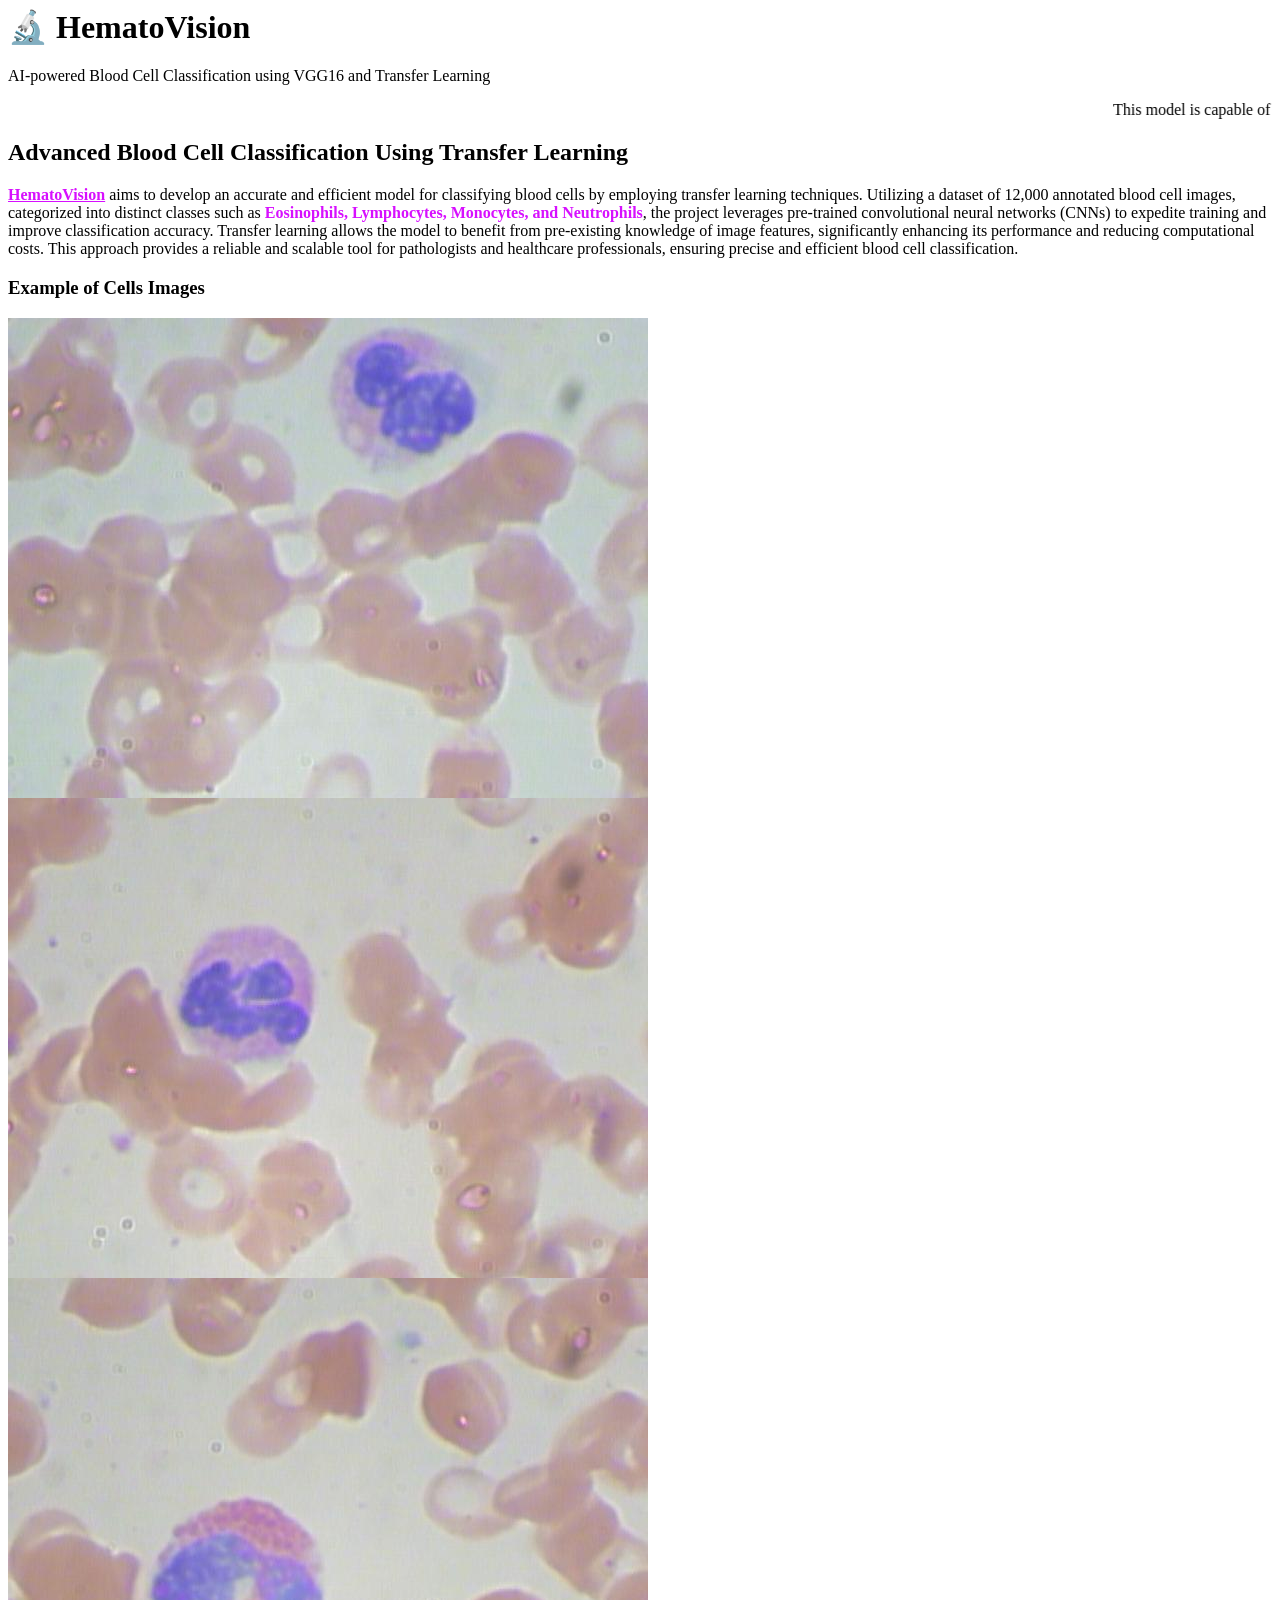
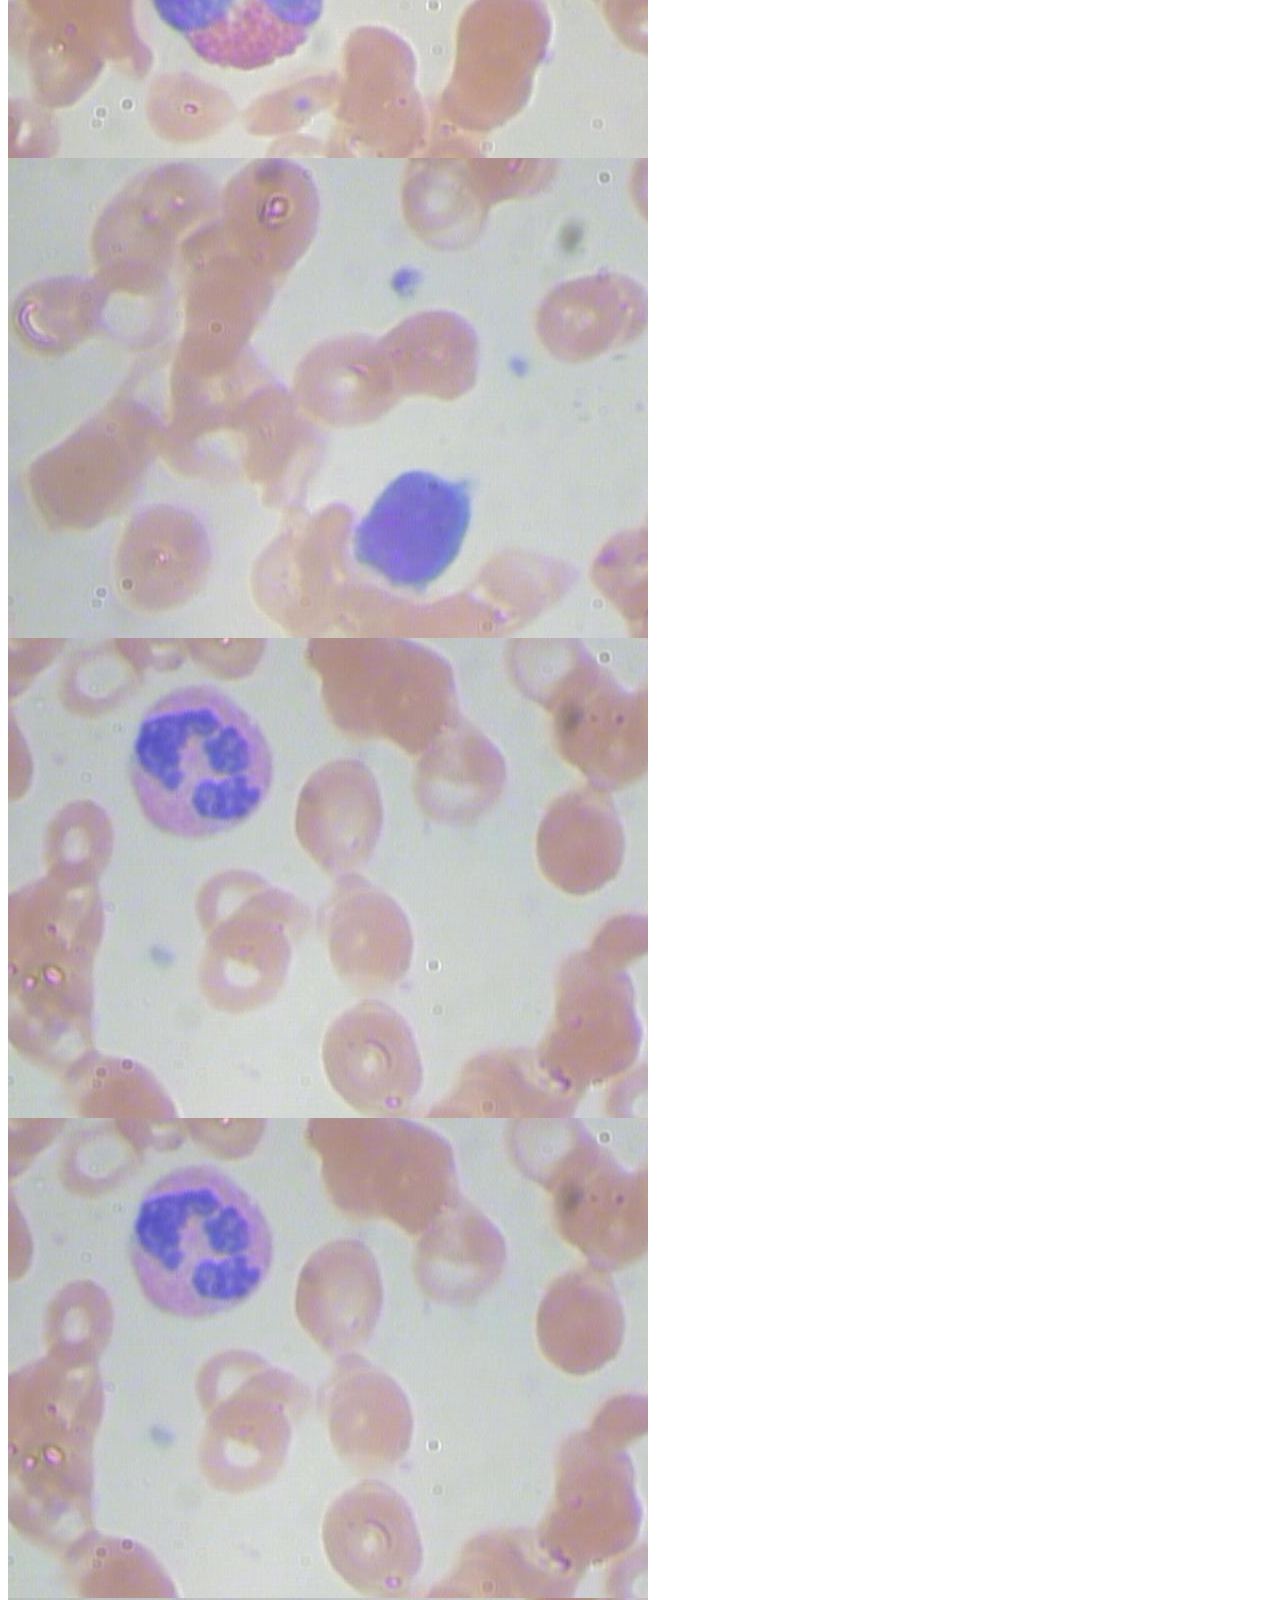
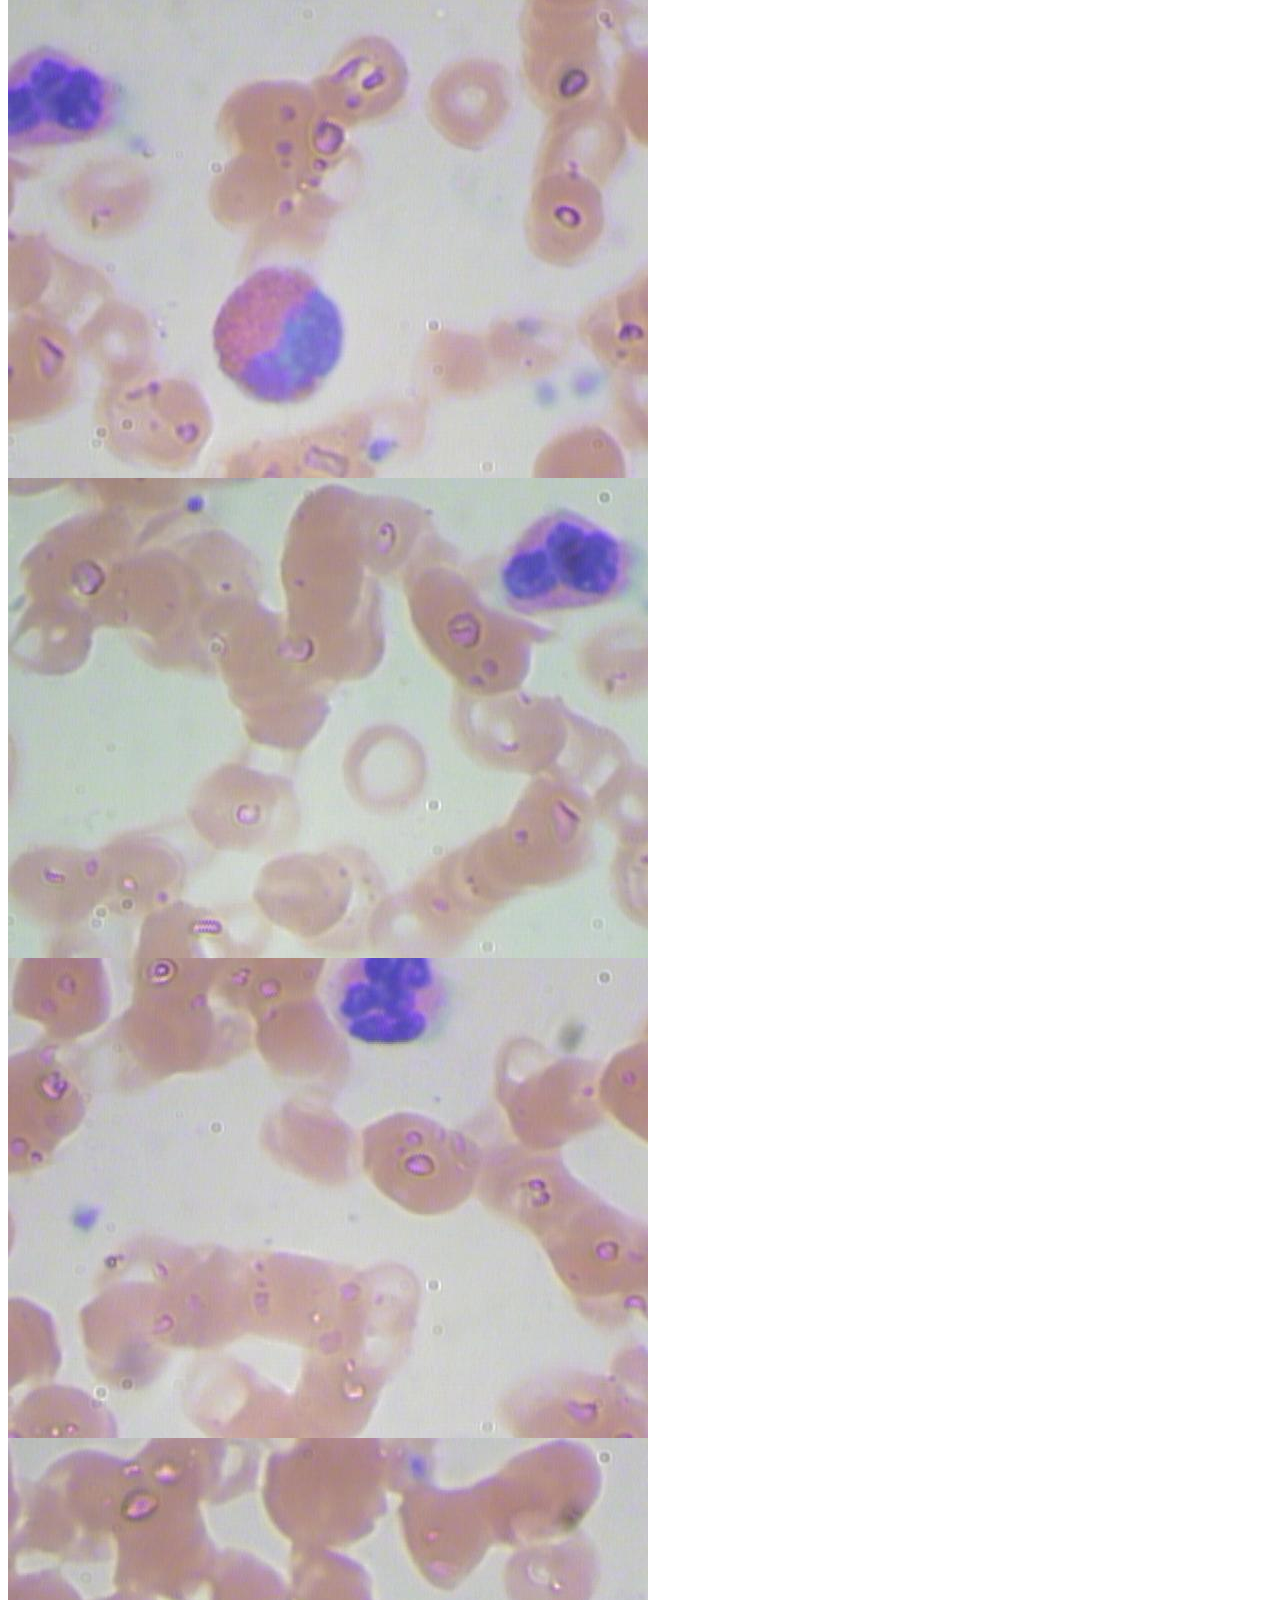
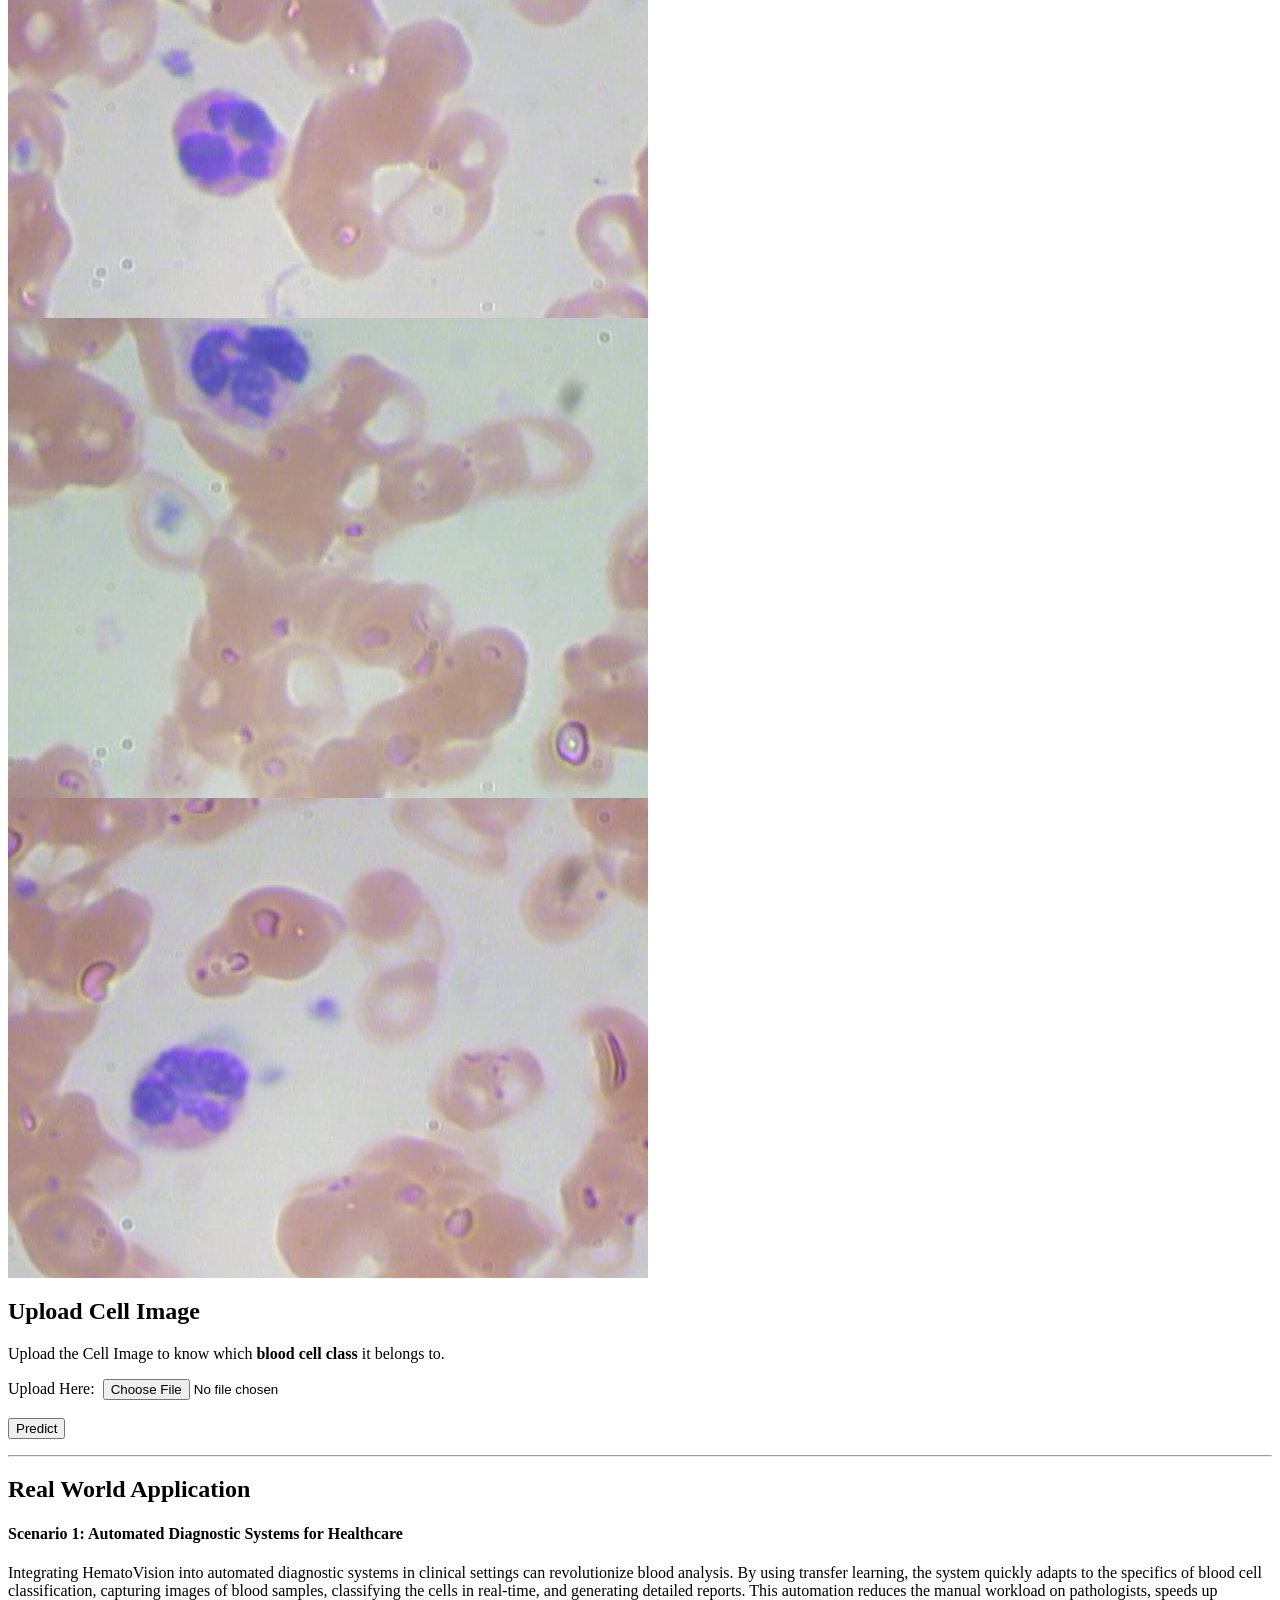
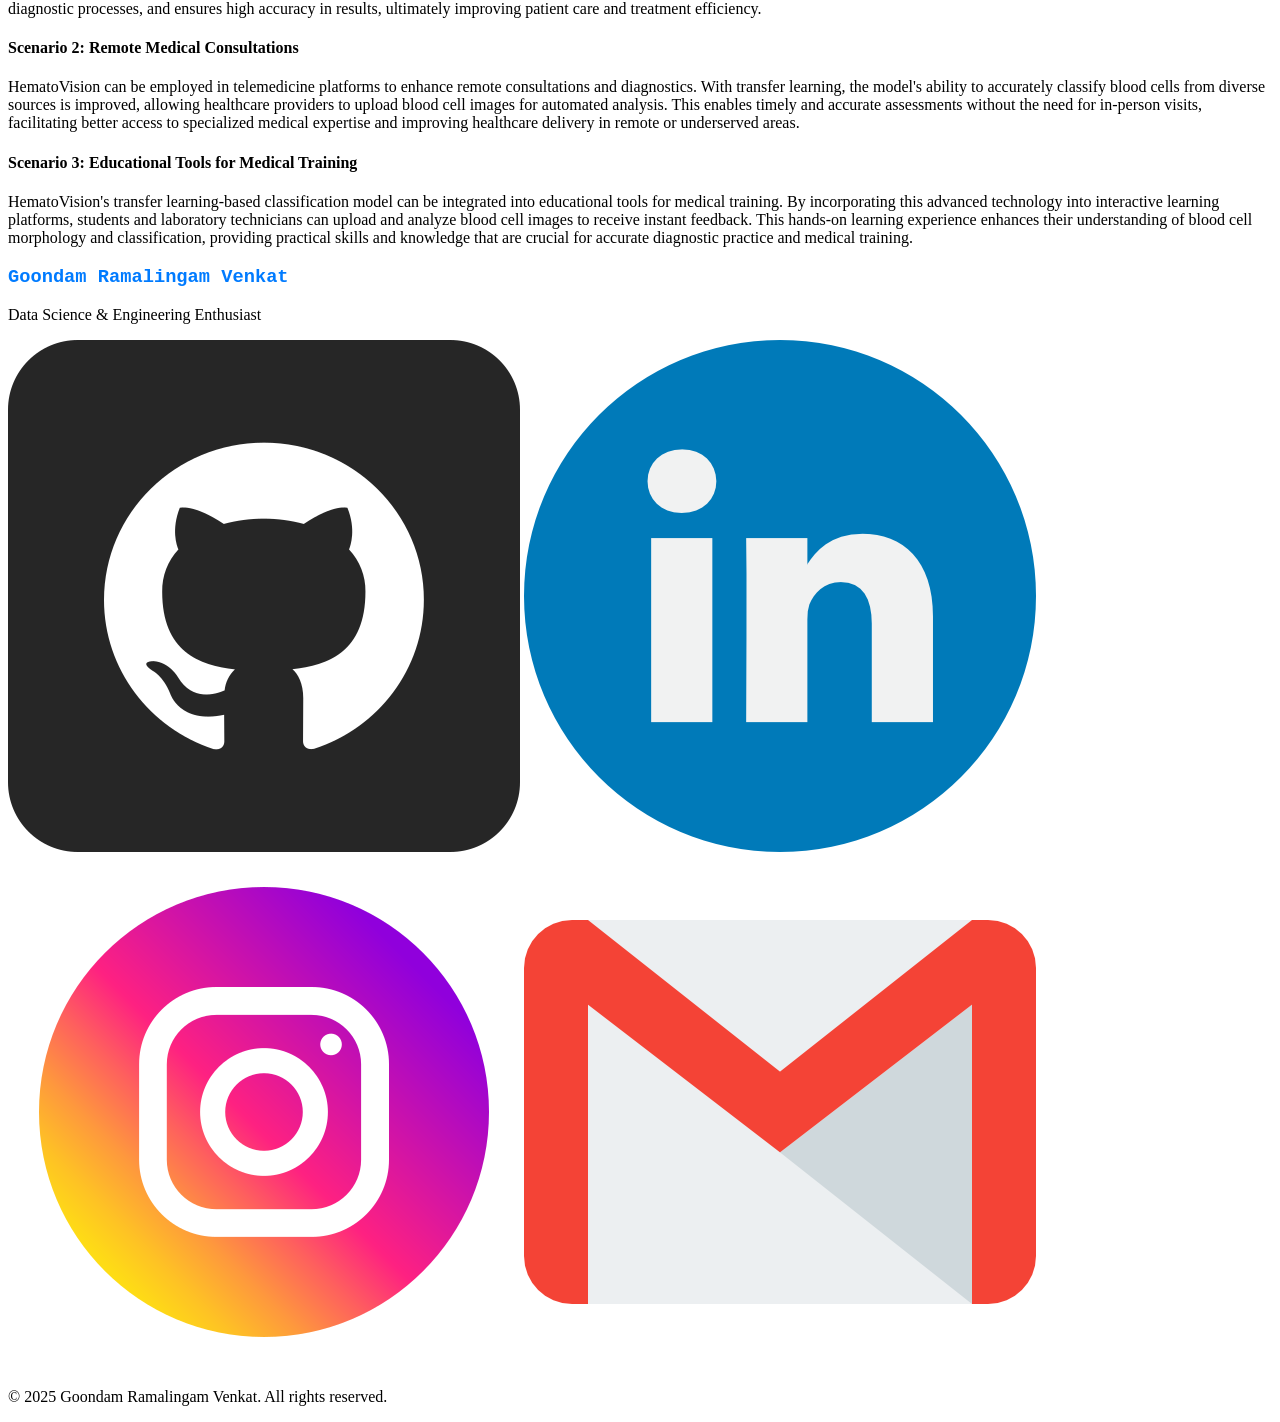
==== templates/index.html @ b51a15f4 "Initial commit with flast app structure" ====
<html>
    <head>
        <title>HamatoVision-Blood Cell Classifier by venkat</title>
        <link rel="stylesheet" type="text/css" href="{{ url_for('static',filename='css/style.css') }}">
    </head>
    <body>
        <header class="main-header">
            <h1 class="header-title">🔬 HematoVision</h1>
            <p class="header-subtitle">AI-powered Blood Cell Classification using VGG16 and Transfer Learning</p>
        </header>
        <marquee direction="left">This model is capable of predicting single image at a time.</marquee>
        <!-- <h2><span style="color: rgb(215, 15, 255);font-weight: bolder;">HematoVision</span></h2> -->
        <h2 style="font-family: DMSans;">Advanced Blood Cell Classification Using Transfer Learning</h2>
        <p><span style="color: rgb(215, 15, 255);text-decoration: underline;font-weight: bolder;">HematoVision</span> aims to develop an accurate and efficient model for classifying blood cells by employing transfer learning techniques.
            Utilizing a dataset of 12,000 annotated blood cell images, categorized into distinct classes such as <span style="color: rgb(215, 15, 255);font-weight: bolder;">Eosinophils, Lymphocytes, Monocytes, and Neutrophils</span>, the project leverages pre-trained convolutional neural networks (CNNs) to expedite training and improve classification accuracy. 
            Transfer learning allows the model to benefit from pre-existing knowledge of image features, significantly enhancing its performance and reducing computational costs.
            This approach provides a reliable and scalable tool for pathologists and healthcare professionals, ensuring precise and efficient blood cell classification.</p>
        <h3>Example of Cells Images</h2>
        <section class="img">
            <div id="cell-img">
                <img id="cell" src="../static/asserts/BloodImage_00018.jpg" id="img">
                <img id="cell" src="../static/asserts/BloodImage_00016.jpg" id="img">
                <img id="cell" src="../static/asserts/BloodImage_00017.jpg" id="img">
                <img id="cell" src="../static/asserts/BloodImage_00021.jpg" id="img">
                <img id="cell" src="../static/asserts/BloodImage_00023.jpg" id="img">
                <img id="cell" src="../static/asserts/BloodImage_00023.jpg" id="img">
                <img id="cell" src="../static/asserts/BloodImage_00044.jpg" id="img">
                <img id="cell" src="../static/asserts/BloodImage_00045.jpg" id="img">
                <img id="cell" src="../static/asserts/BloodImage_00046.jpg" id="img">
                <img id="cell" src="../static/asserts/BloodImage_00049.jpg" id="img">
                <img id="cell" src="../static/asserts/BloodImage_00050.jpg" id="img">
                <img id="cell" src="../static/asserts/BloodImage_00052.jpg" id="img">
            </div>
        </section>
        <h2>Upload Cell Image</h2>
        <p >Upload the Cell Image to know which <strong>blood cell class</strong> it belongs to.</p>
        <div class="form-container">
            <form action="/predict" method="POST" enctype="multipart/form-data">
                <label for="file">Upload Here:&nbsp;</label>
                <input type="file" name="file" required><br><br>
                <button type="Submit" value="Predict">Predict</button>
            </form>
        </div>
        <hr>
        <h2>Real World Application</h2>
        <div>
            <h4>Scenario 1: Automated Diagnostic Systems for Healthcare</h4>
            <p>Integrating HematoVision into automated diagnostic systems in clinical settings can revolutionize blood analysis.
            By using transfer learning, the system quickly adapts to the specifics of blood cell classification, capturing images of blood samples, classifying the cells in real-time, and generating detailed reports. 
            This automation reduces the manual workload on pathologists, speeds up diagnostic processes, and ensures high accuracy in results, ultimately improving patient care and treatment efficiency.</p>
        </div>
        <div>
            <h4>Scenario 2: Remote Medical Consultations</h4>
            <p>HematoVision can be employed in telemedicine platforms to enhance remote consultations and diagnostics.
                 With transfer learning, the model's ability to accurately classify blood cells from diverse sources is improved, allowing healthcare providers to upload blood cell images for automated analysis.
                 This enables timely and accurate assessments without the need for in-person visits, facilitating better access to specialized medical expertise and improving healthcare delivery in remote or underserved areas.</p>
        </div>
        <div>
            <h4>Scenario 3: Educational Tools for Medical Training</h4>
            <p>HematoVision's transfer learning-based classification model can be integrated into educational tools for medical training. 
                By incorporating this advanced technology into interactive learning platforms, students and laboratory technicians can upload and analyze blood cell images to receive instant feedback.
                 This hands-on learning experience enhances their understanding of blood cell morphology and classification, providing practical skills and knowledge that are crucial for accurate diagnostic practice and medical training.</p>
        </div>
    </body>


    <footer>
        <div class="footer-container">
            <div class="footer-left">
                <h3 style="text-decoration: none;color: #007bff;text-shadow: none;font-family: 'Courier New', Courier, monospace;">Goondam Ramalingam Venkat</h3>
                <p>Data Science & Engineering Enthusiast</p>
            </div>
        <div class="footer-right">
            <div class="social-icons">
                <a href="http://github.com/grvenkat40" target="_blank"><img src="../static/asserts/github.png" alt="GitHub"></a>
                <a href="https://www.linkedin.com/in/venkatgr" target="_blank"><img src="../static/asserts/linkedin.png" alt="LinkedIn"></a>
                <a href="https://www.instagram.com/venkat_40_smart?igsh=MXNiNXdqcjlkZnloag==" target="_blank"><img src="../static/asserts/instagram.png" alt="Twitter"></a>
                <a href="mailto:venkat2040gr@gmail.com"><img src="../static/asserts/gmail.png" alt="Gmail"></a>
            </div>
        </div>
        </div>
        <div class="footer-bottom">
            <p>&copy; 2025 Goondam Ramalingam Venkat. All rights reserved.</p>
        </div>
    </footer>
</html>
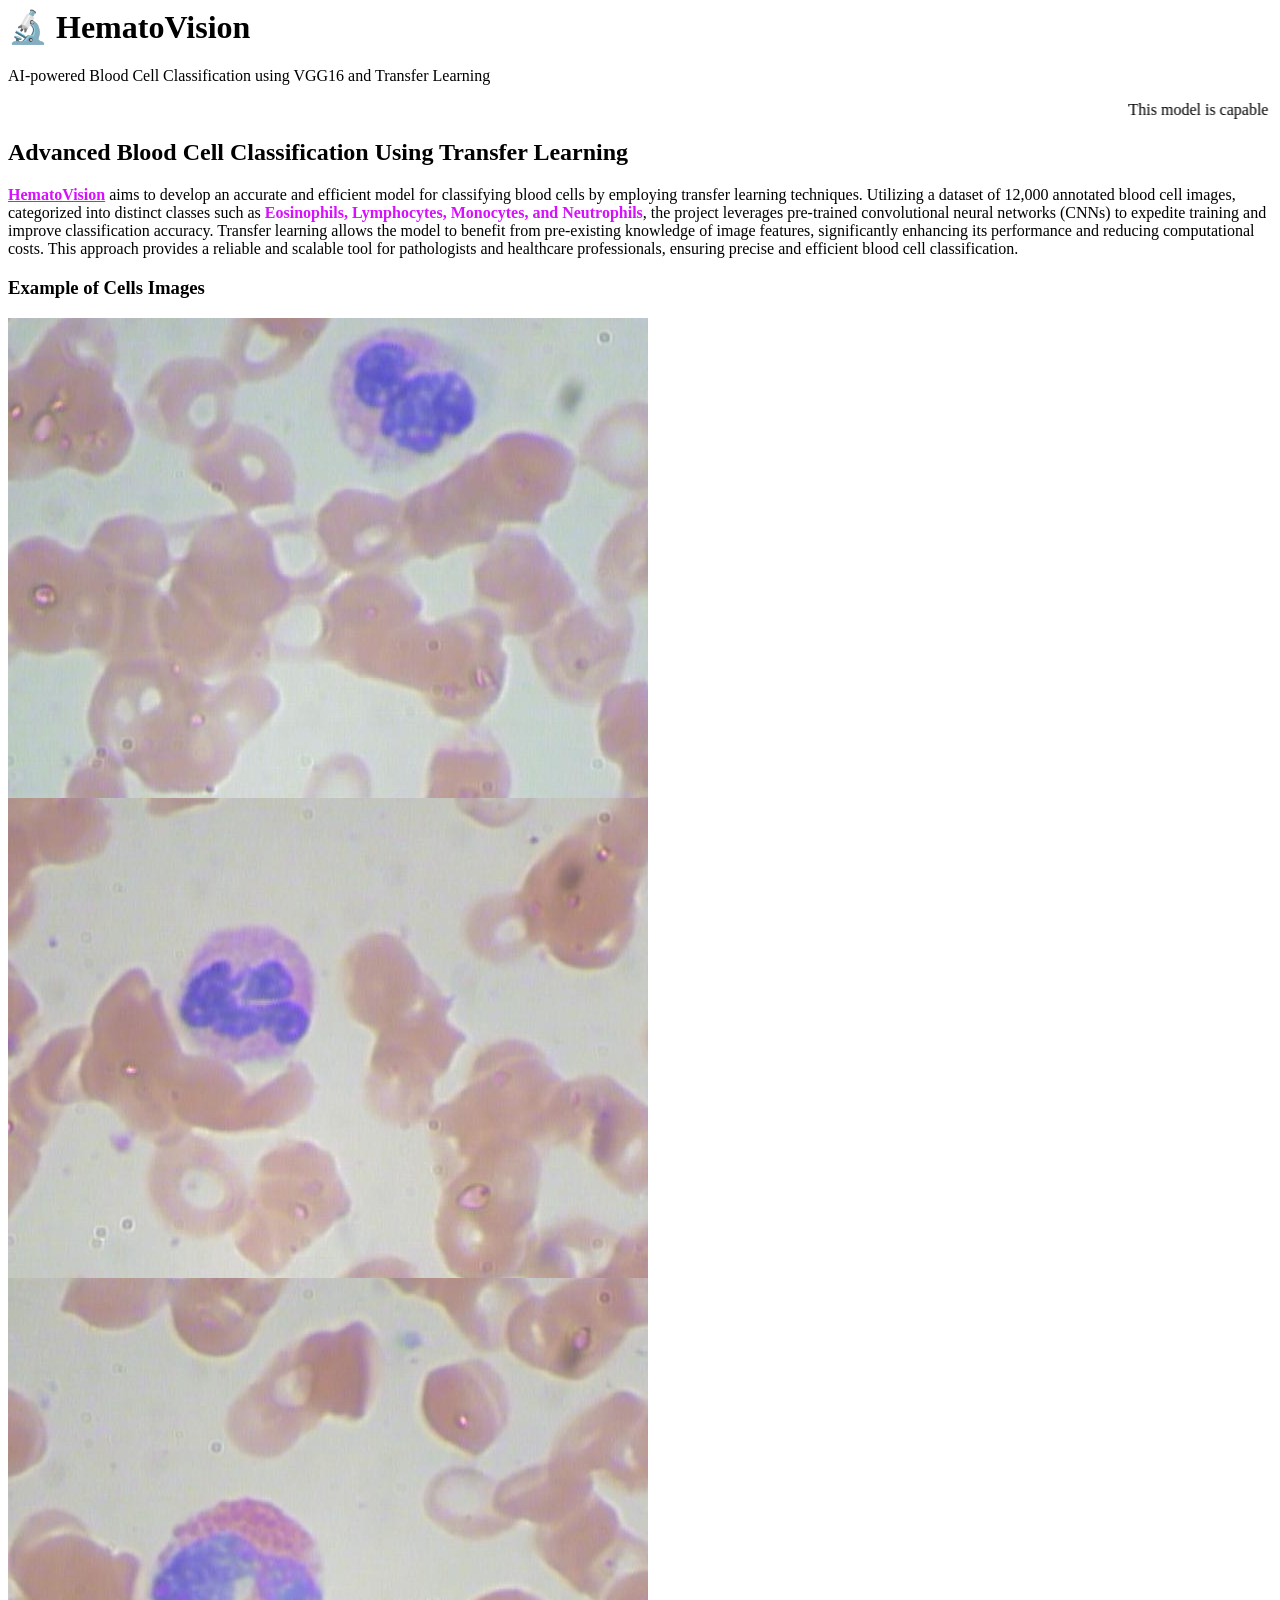
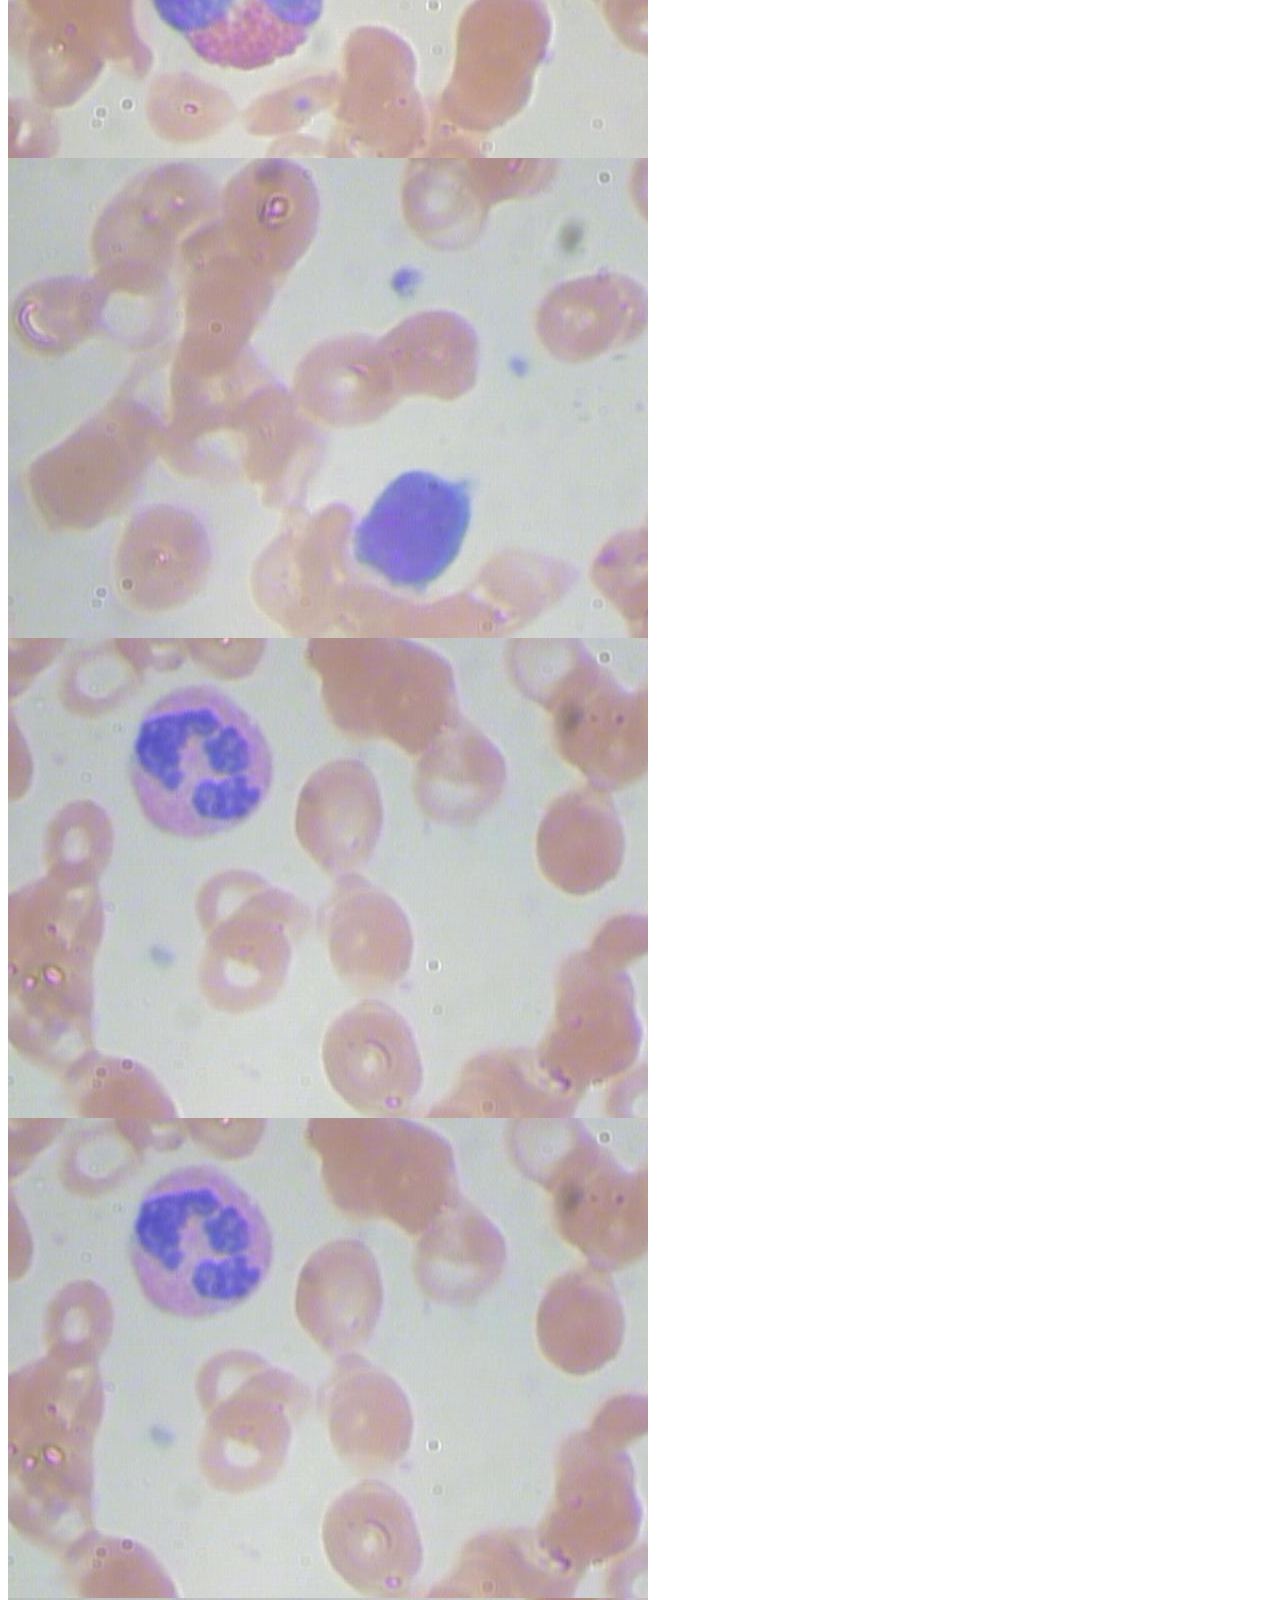
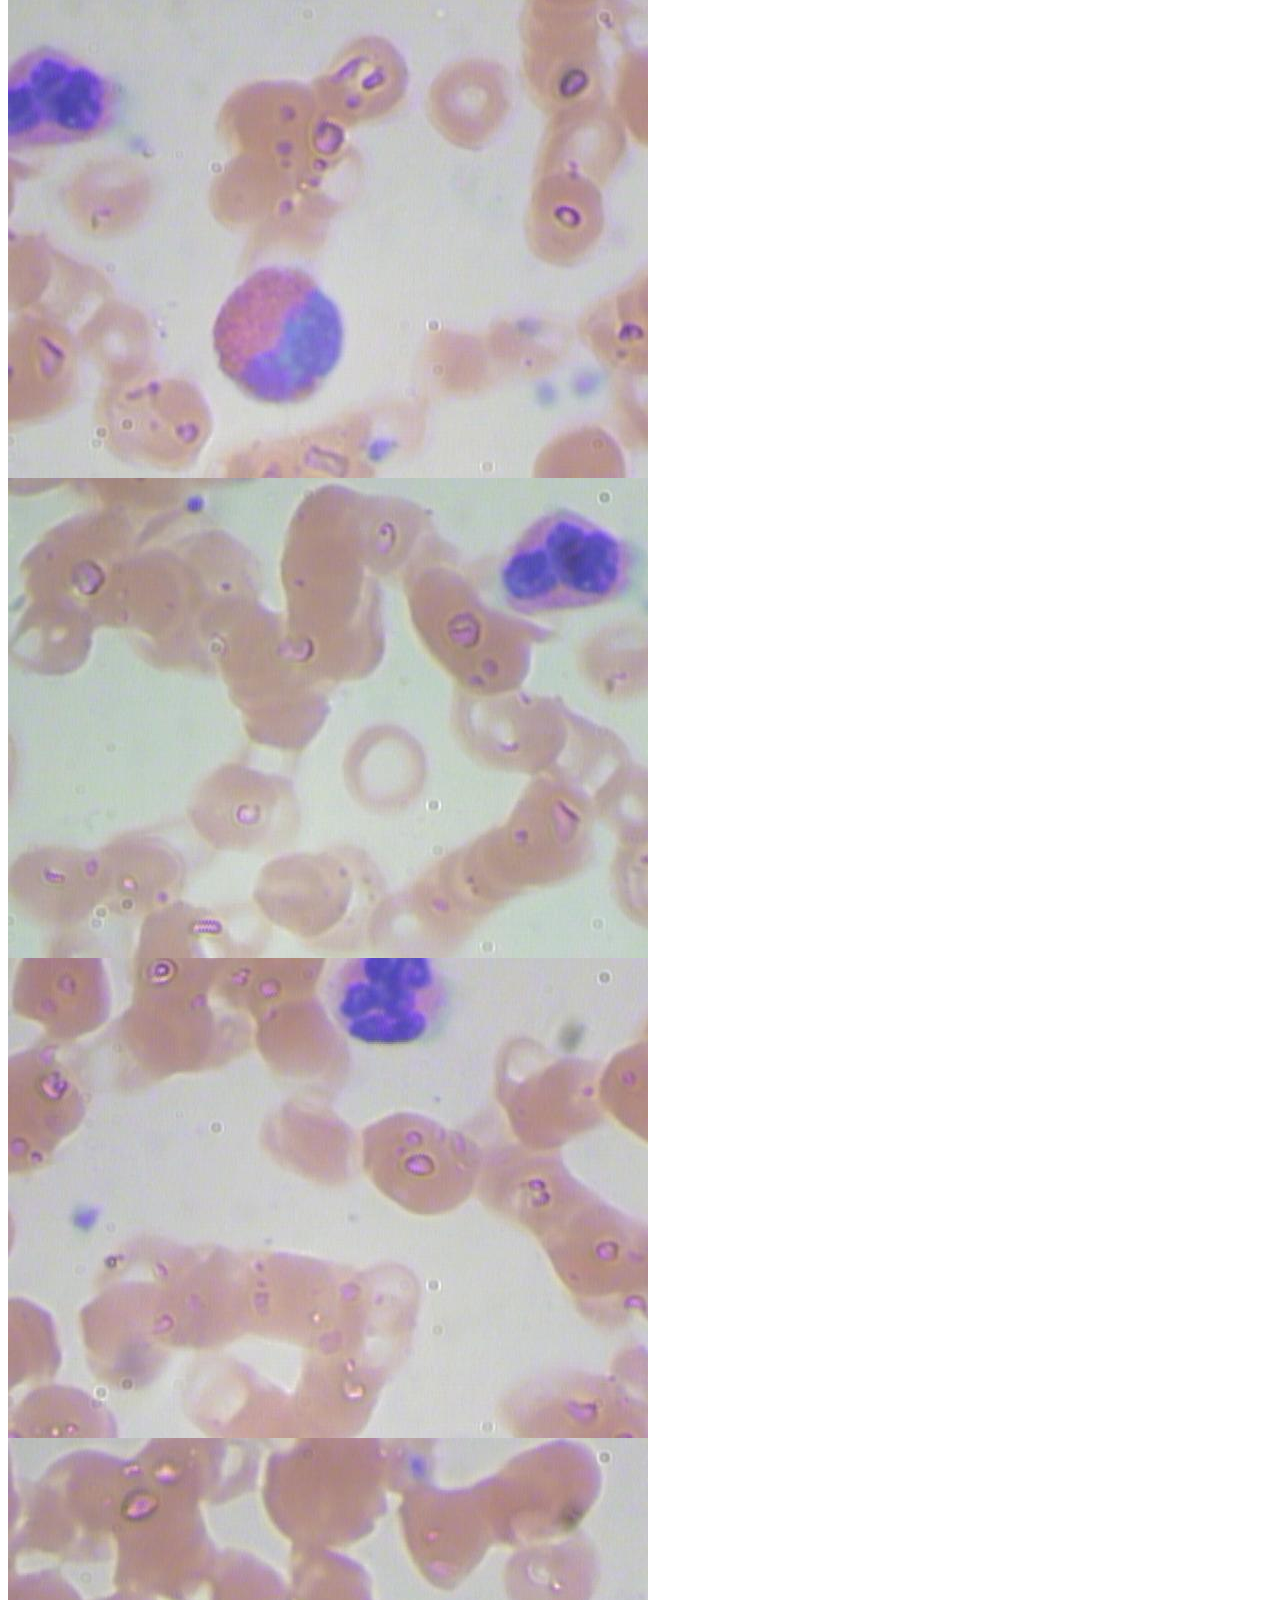
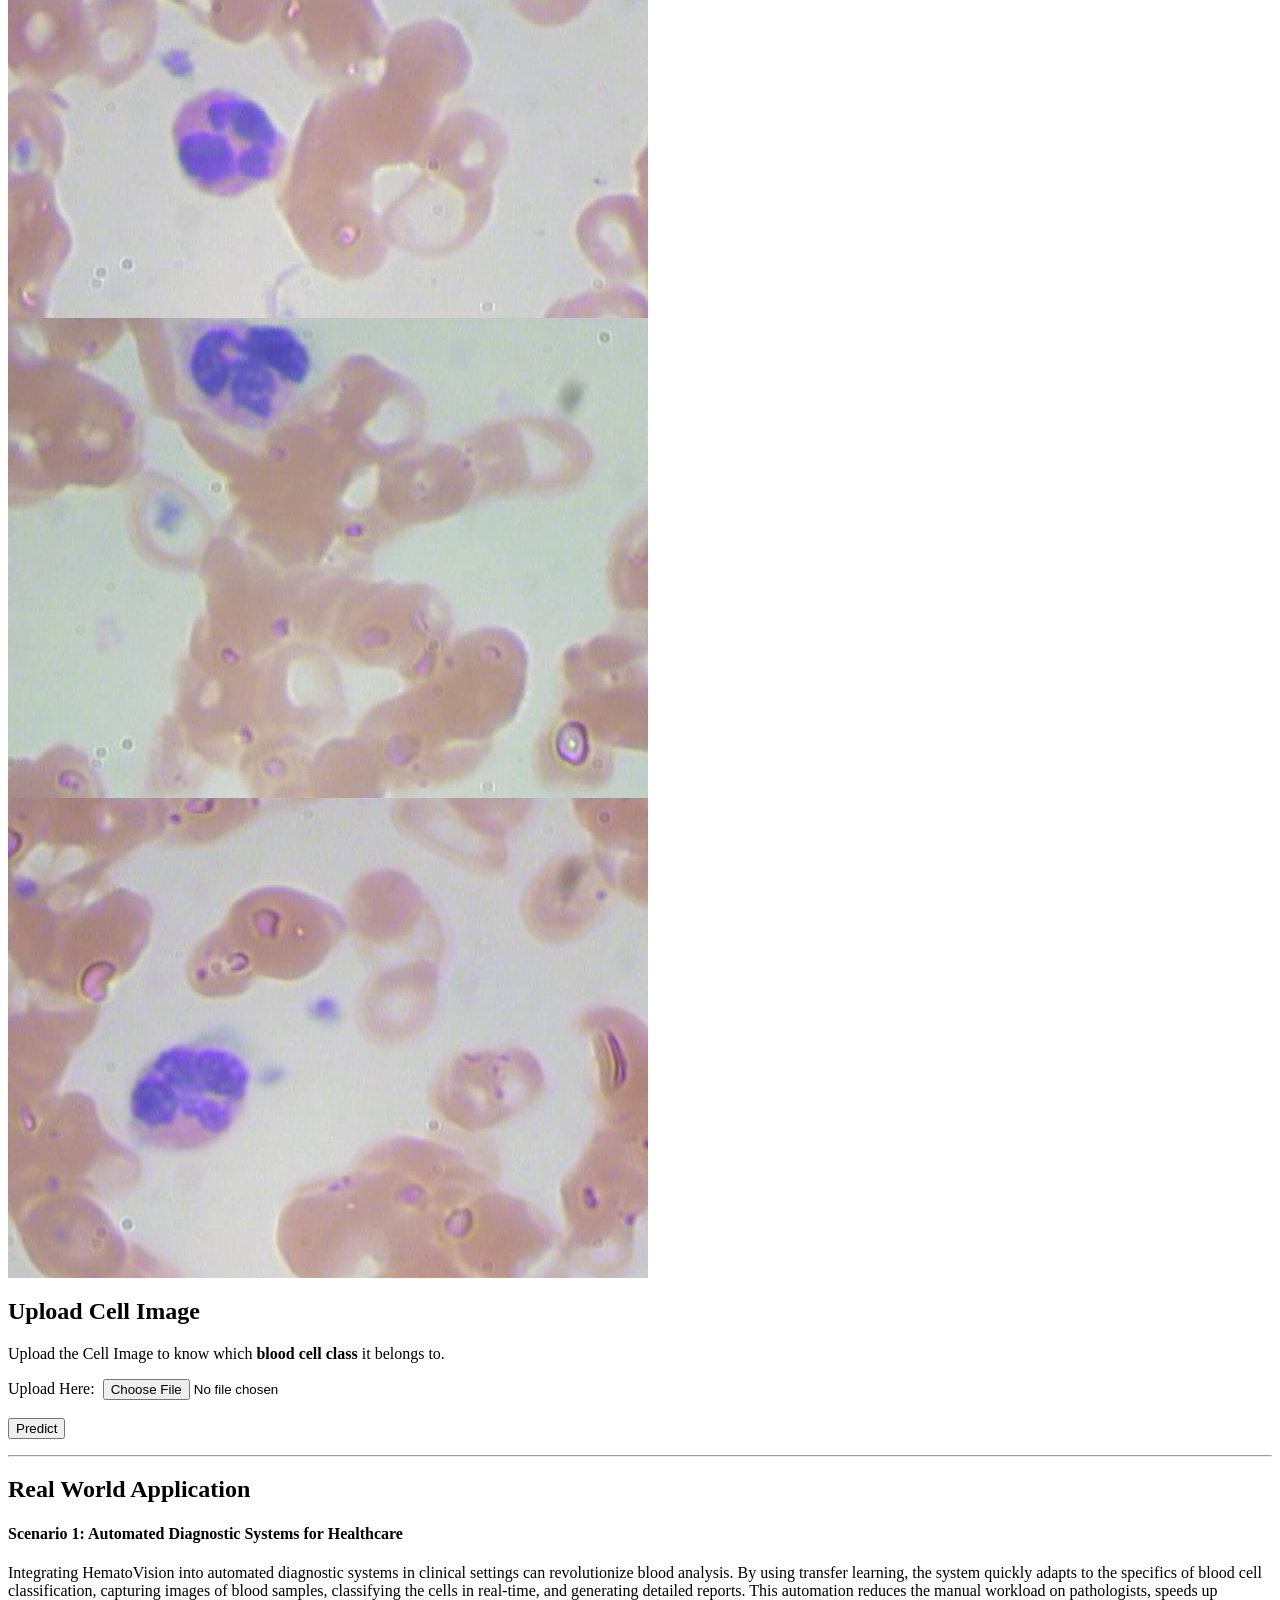
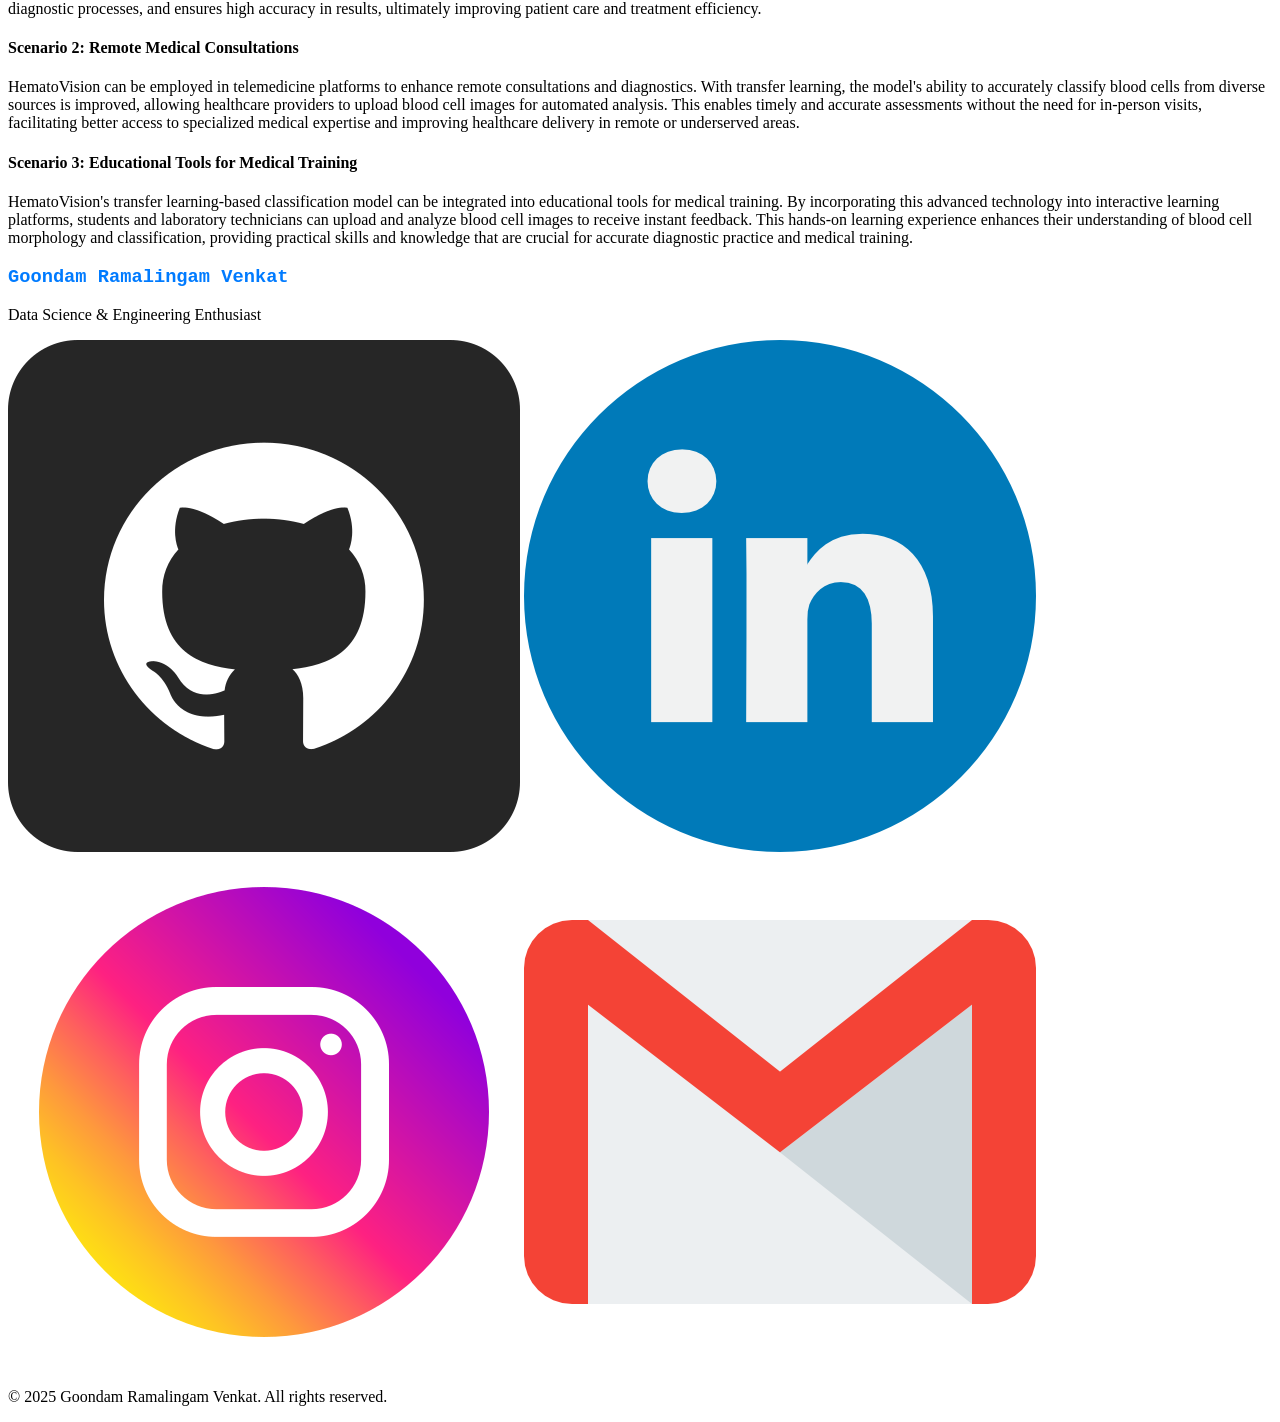
==== commit ca113cf6: "Updated flask app" ====
--- a/templates/index.html
+++ b/templates/index.html
@@ -1,6 +1,6 @@
 <html>
     <head>
-        <title>HamatoVision-Blood Cell Classifier by venkat</title>
+        <title>HamatoVision-Blood Cell Classifier by Venkat</title>
         <link rel="stylesheet" type="text/css" href="{{ url_for('static',filename='css/style.css') }}">
     </head>
     <body>
